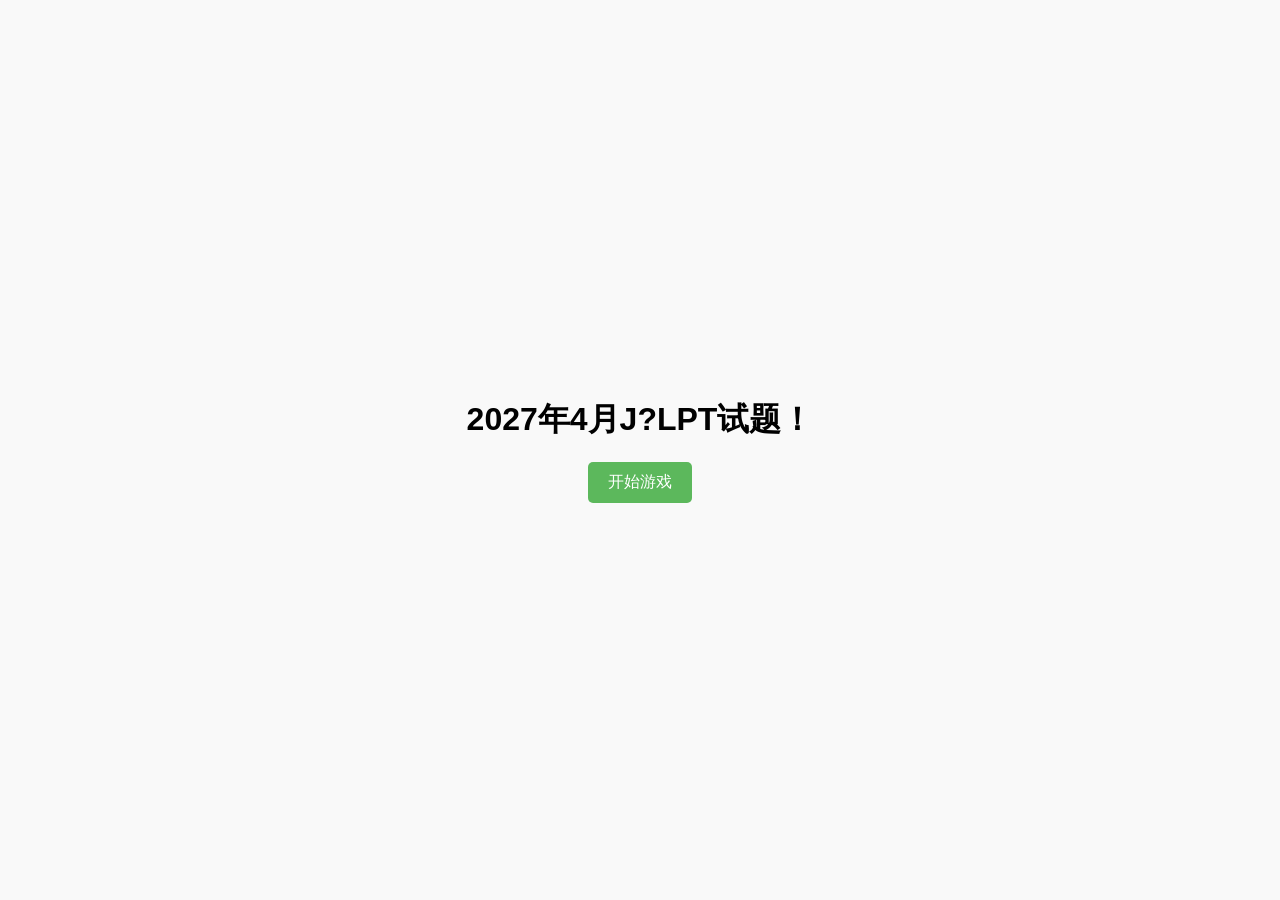
==== 2027/index.html @ 53b9b14b "update" ====
<!DOCTYPE html>
<html lang="zh-CN">

<head>
    <meta charset="UTF-8" />
    <meta name="viewport" content="width=device-width, initial-scale=1.0" />
    <title>2027年4月J?LPT试题！</title>
    <link rel="stylesheet" href="styles.css">
    <link rel="icon" href="img/umetro_icon.png" type="image/png">
</head>

<body>

<div id="main-screen" class="active">
    <h1>2027年4月J?LPT试题！</h1>
    <button id="start-btn">开始游戏</button>
</div>

<div id="game-screen">
    <div id="timer">120</div>
    <h2>第 <span id="current-q">1</span> / <span id="total-q">5</span> 题</h2>
    <p id="question" style="white-space: pre-line;"></p>
    <div id="options"></div>
    <div id="explanation"></div>
    <button id="next-btn" style="display:none;">下一题</button>
</div>

<div id="result-screen">
    <h2>答题结束！</h2>
    <p>你答对了 <span id="score">0</span> / <span id="total">5</span> 题</p>
    <div id="grade-card">
        <div id="grade-title"></div>
        <div id="grade-desc"></div>
    </div>
    <button id="restart-btn">再玩一次</button>
</div>

<script src="data.js"></script>
<script src="run.js"></script>

</body>

</html>
---- 2027/styles.css ----
body {
    font-family: "Microsoft YaHei", sans-serif;
    background-color: #f9f9f9;
    margin: 0;
    padding: 0;
    min-height: 100vh;
    display: flex;
    justify-content: center;
    align-items: center;
    text-align: center;
}

#main-screen, #game-screen, #result-screen {
    display: none;
    width: 100%;
    max-width: 600px;
    padding: 20px;
}

.active {
    display: block !important;
}

h1 {
    color: black;
    /* 标题黑色 */
    margin: 10px 0;
}

button {
    padding: 10px 20px;
    margin: 10px;
    font-size: 16px;
    cursor: pointer;
    border: none;
    border-radius: 5px;
}

#start-btn {
    background-color: #5cb85c;
    color: white;
}

.option {
    display: block;
    width: 80%;
    margin: 8px auto;
    padding: 12px;
    background-color: #fff;
    border: 1px solid #ccc;
    border-radius: 5px;
    cursor: pointer;
    transition: background-color 0.3s;
}

.option:not(.disabled):hover {
    background-color: #f0f0f0;
}

.option.disabled {
    opacity: 0.7;
}

.correct {
    background-color: #d4edda !important;
    border-color: #28a745 !important;
}

.incorrect {
    background-color: #f8d7da !important;
    border-color: #dc3545 !important;
}

#timer {
    position: absolute;
    top: 20px;
    right: 20px;
    font-size: 18px;
    font-weight: bold;
    color: black;
}

#timer.warning {
    color: red;
}

#explanation {
    margin-top: 15px;
    padding: 10px;
    background-color: #e9ecef;
    border-radius: 5px;
    white-space: pre-line;
    text-align: left;
    display: none;
}

#next-btn {
    margin-top: 10px;
}

#result-screen {
    text-align: center;
}

#grade-card {
    margin: 20px auto;
    padding: 20px;
    border-radius: 12px;
    background-color: white;
    box-shadow: 0 4px 12px rgba(0, 0, 0, 0.1);
    max-width: 500px;
}

#grade-title {
    font-size: 28px;
    font-weight: bold;
    margin-bottom: 10px;
}

#grade-desc {
    font-size: 18px;
    line-height: 1.5;
    color: #555;
}
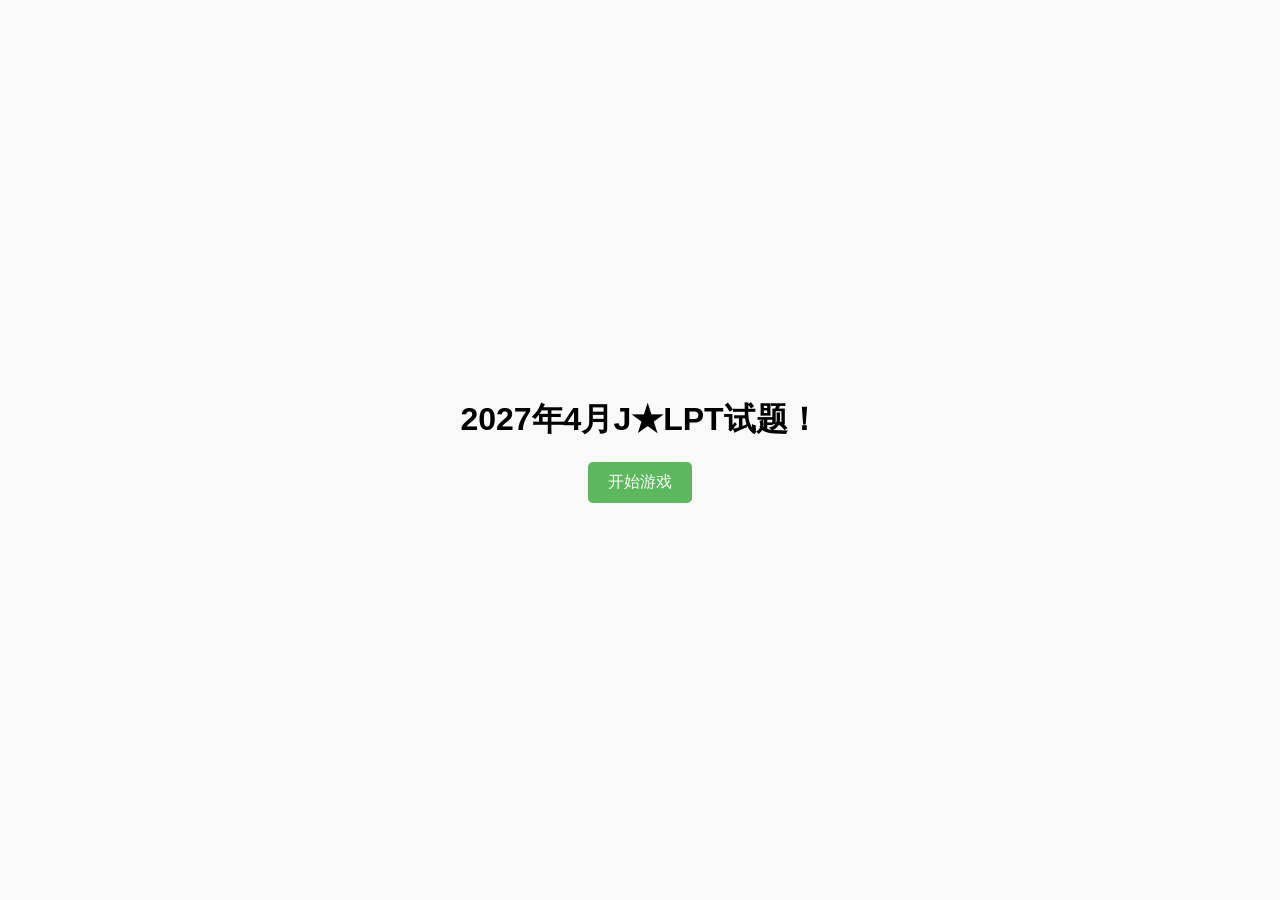
==== commit 8bbd1f70: "update" ====
--- a/2027/index.html
+++ b/2027/index.html
@@ -4,7 +4,7 @@
 <head>
     <meta charset="UTF-8" />
     <meta name="viewport" content="width=device-width, initial-scale=1.0" />
-    <title>2027年4月J?LPT试题！</title>
+    <title>2027年4月J★LPT试题！</title>
     <link rel="stylesheet" href="styles.css">
     <link rel="icon" href="img/umetro_icon.png" type="image/png">
 </head>
@@ -12,7 +12,7 @@
 <body>
 
 <div id="main-screen" class="active">
-    <h1>2027年4月J?LPT试题！</h1>
+    <h1>2027年4月J★LPT试题！</h1>
     <button id="start-btn">开始游戏</button>
 </div>
 
@@ -29,6 +29,7 @@
     <h2>答题结束！</h2>
     <p>你答对了 <span id="score">0</span> / <span id="total">5</span> 题</p>
     <div id="grade-card">
+        <div id="your-grade">你的等级</div>
         <div id="grade-title"></div>
         <div id="grade-desc"></div>
     </div>
